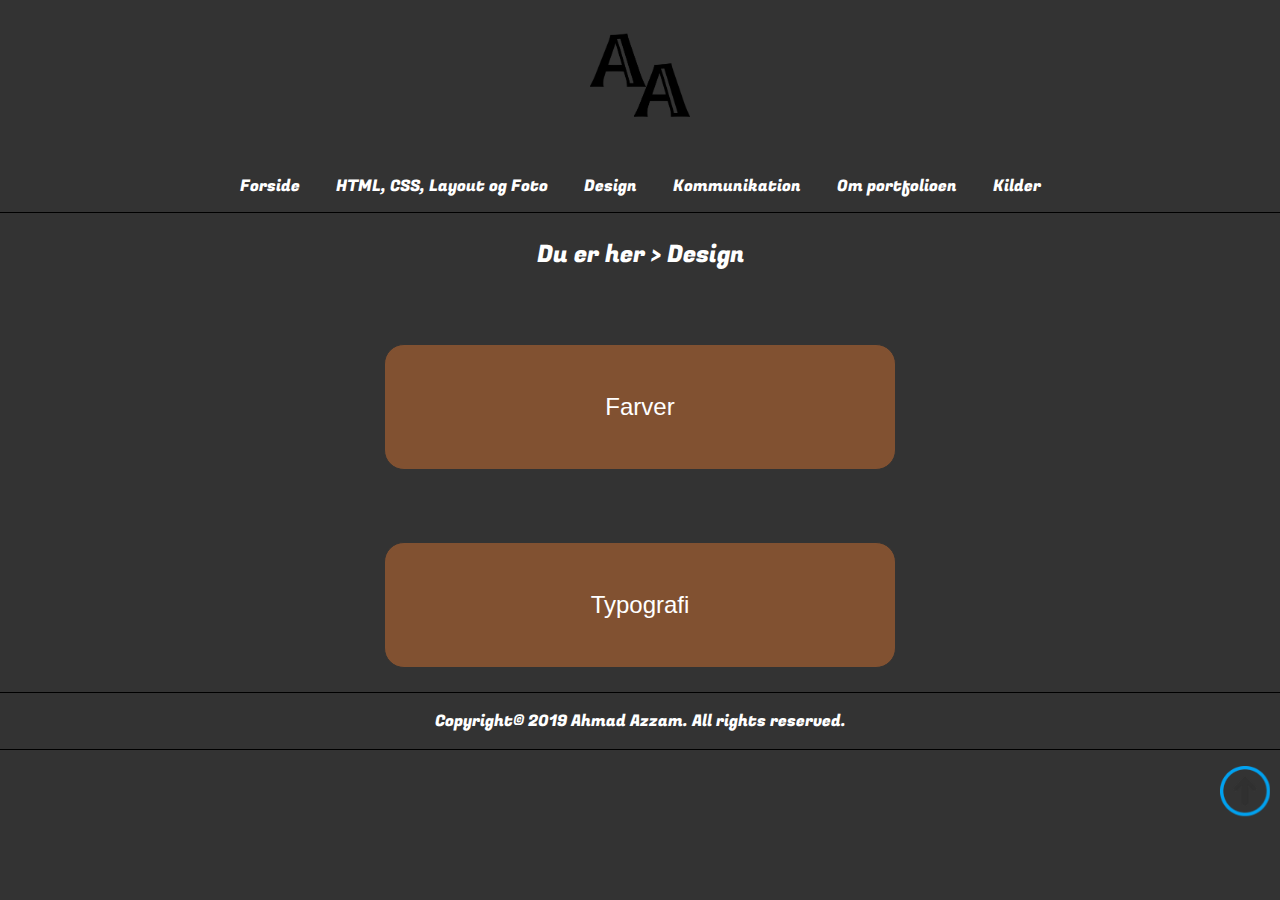
==== Design.html @ a1a34bee "Tilføjet kilder om farver, og tilføjet "Farver" sektion under "Design". Tilføjet relevante billeder." ====
<html lang="en">

<head>
    <meta charset="UTF-8">
    <meta name="viewport" content="width=device-width, initial-scale=1.0">
    <meta http-equiv="X-UA-Compatible" content="ie=edge">
    <link rel="stylesheet" href="stylesheet.css">
    <link href="https://fonts.googleapis.com/css?family=Dosis:800|Fugaz+One|Heebo&display=swap" rel="stylesheet">

    <title>Design</title>
</head>

<body>

    <header>
        <section class="logo">
            <a href="index.html" id="logo"><img src="logo.png" alt="logo"></a>
        </section>


        <!-- Navigationsbar start -->
        <nav id="navbar">

            <ul>

                <li id="menu-list" class="dropdown"><a href="index.html">Forside</a>

                </li>

                <li id="menu-list" class="dropdown"><a href="HTML_CSS_Layout.html">HTML, CSS, Layout og Foto</a>

                </li>

                <li id="menu-list" class="dropdown"><a href="Design.html">Design</a>

                </li>

                <li id="menu-list" class="dropdown"><a href="Kommunikation.html">Kommunikation</a>

                </li>

                <li id="menu-list" class="dropdown"><a href="Portfolio.html">Om portfolioen</a>

                </li>

                <li id="menu-list" class="dropdown"><a href="Kilder.html">Kilder</a>

                </li>

            </ul>

        </nav>
        <!-- Navigationsbar slut -->


    </header>

    <h1>Du er her > Design</h1>
    <!-- Farver start -->
    <button type="button" class="collapsible">Farver</button>
    <section class="content">
        <ul>Når det kommer til at designe hjemmesider, så er brugen af de rigtige farver, meget vigtigt. Man smider ikke
            bare to farver sammen og siger ”så er den klaret”. Det handler meget mere om psykologien bag farverne, og
            hvordan de er med til at hjælpe med at sende de rigtige beskeder til brugeren. Samtidig så har hver farve
            forskellig mening, alt efter hvilken person det er der kigger på dem. Det med at vælge farver er derfor ikke
            bare lige til, og det er heller ikke noget videnskab, det kommer derimod helt op til den enkelte, og hvordan
            de vælger at tage imod den her farve. Dog har man kommet med en general ide over hvordan farverne bliver
            opfattet af de fleste mennesker, og samtidig også blevet grundlaget for hvordan man bruger farverne i dag, i
            de forskellige designs.

            <img src="Billeder/farvepsykologi.jpg" alt="">
            <span id="source-tekst"> <b> <a id="direct-img" href="https://imgur.com/a/Cm09jTY">Direkte Link til
                        farvepsykologi eksempel</a></b> </span>
            <span id="source-tekst">
                <b>Kilde: <a href="https://designmodo.com/color-psychology-web-design/">Klik her</a></b>
            </span>

            Et eksempel kunne være at man prøver at designe en hjemmeside rettet mod kvinder, og det er derfor meget
            oplagt at vælge en farve som lilla, da den appellere meget til kvinder, og er samtidig hadet af mænd. Her er
            et eksempel over de populære brands, og meningen med deres farvevalg:

            <img src="Billeder/farvepsykologi 2.jpg" alt="">
            <span id="source-tekst"> <b> <a id="direct-img" href="https://imgur.com/a/cgcCyxh">Direkte Link til
                        farvepsykologi 2 eksempel</a></b> </span>
            <span id="source-tekst"> <b>Kilde: farvelaere.pdf (side 5)</b> </span>

            <h4>Farvehjulet:</h4>
            Når der snakkes om farver, og farvepsykologi, så kan man ikke komme udenom at nævne ”farvehjulet”.
            Farvehjulets oprindelse var fra 1600-tallet da Isaac Newton påviste at lyset brydes gennem en prisme, og
            man
            fik mange forskellige farver ud på den anden side af prismen. Eksperimenterne han lavede med prismen,
            fik
            ham til at konkludere at blå, gul, og rød var de primære farver, da disse farver ikke kunne blandes af
            andre
            farver. Farvehjulets opbygning er således blevet etableret på den her måde i dag:

            <img src="Billeder/Farvehjulet.jpg" alt="">
            <span id="source-tekst"> <b> <a id="direct-img" href="https://imgur.com/a/99ZNDfC">Direkte Link til
                        farvehjul eksempel</a></b> </span>
            <span id="source-tekst"> <b>Kilde: farvelaere.pdf (side 8)</b> </span>

            Det er meget vigtigt at nævne, at farvesystemet som vi kender det i dag stadig ikke er absolut, men
            bygger
            derimod på mange teorier og opfattelser af forskellige mennesker, og kan betyde noget forskelligt
            fra kultur
            til kultur.

            <li id="nested-list">

                <ul id="ul-tekst-style">

                    <li id="li-tekst-style"><b>Primære farver:</b> rene farver</li>
                    <li id="li-tekst-style"><b>Sekundære farver:</b> blandet af to primære farver</li>
                    <li id="li-tekst-style"><b>Tertiære farver:</b> blandet af én primær og én sekundær farve
                    </li>

                </ul>


            </li>

            <h4>Farverum:</h4>
            Når vi snakker om farver, så er det faktisk tale om to forskellige farvesystemer. Et <b>additivt
                farvesystem</b>
            (RGB), som står for ”Red, Green, Blue”. Her er der snak om farver som benyttes på
            computeren og tv-skærme. Lys bliver tilføjet gennem kombinationen af farver, og kaldes derfor for et
            ”additivt” farvesystem.

            <img src="Billeder/RGB.jpg" alt="">

            Et subtraktivt farvesystem derimod indeholder farverne (CMYK) som står for ”Cyan”, ”Magenta”,
            ”Yellow”. Her bliver lyset trukket ud, jo flere af farverne man kombinerer sammen. Disse farver
            bliver brugt mest til tryksager.

            <img src="Billeder/CMYK.jpg" alt="">

            <li id="nested-list">

                <ul id="ul-tekst-style">

                    <li id="li-tekst-style"><b>Kulør/HUE: </b> er en graduering eller en variation af en farve</li>
                    <li id="li-tekst-style"><b>Mætning/Saturation: </b> her snakker man om en kulør som bliver blandet
                        med forskellige mængder af gråtone. Man kan også sige at farven får sig en ”valør”</li>
                    <li id="li-tekst-style"><b>Lyshed/Brightness: </b> en farve bliver blandet med ren sort, eller ren
                        hvid.
                    </li>

                </ul>


            </li>

            <h4>Farvesammensætning</h4>
            Farverne har også en position på farvehjulet, og alt efter deres placering, og brug af dem, så har man valgt
            at give de forskellige farvesammensætninger navne.

            <img src="Billeder/monokrom.jpg" alt="">
            <span id="source-tekst"><b>Monokrom:</b> Én kulør.</span>
            <span id="source-tekst"> <b>Kilde: farvelaere.pdf (side 12)</b> </span>

            <img src="Billeder/analog.jpg" alt="">
            <span id="source-tekst"><b>Analog:</b> Farven er indenfor et bredere spektrum, af lysheden og
                mætningen.</span>
            <span id="source-tekst"> <b>Kilde: farvelaere.pdf (side 12)</b> </span>

            <img src="Billeder/komplementær.jpg" alt="">
            <span id="source-tekst"><b>Komplementære:</b> Farver der ligger direkte overfor hinanden på
                farvehjulet.</span>
            <span id="source-tekst"> <b>Kilde: farvelaere.pdf (side 12)</b> </span>

            <img src="Billeder/split komplementær.jpg" alt="">
            <span id="source-tekst"><b>Split komplementære:</b> Farver der ligger direkte overfor hinanden på
                farvehjulet.</span>
            <span id="source-tekst"> <b>Kilde: farvelaere.pdf (side 12)</b> </span>

            <img src="Billeder/triader.jpg" alt="">
            <span id="source-tekst"><b>Triader:</b> Tre farver som hver især ligger lige langt væk fra hinanden.</span>
            <span id="source-tekst"> <b>Kilde: farvelaere.pdf (side 12)</b> </span>

            <img src="Billeder/tetriader.jpg" alt="">
            <span id="source-tekst"><b>Tetriader (dobbelt komplementære):</b> Fire farver som er komplementære til
                hinanden.</span>
            <span id="source-tekst"> <b>Kilde: farvelaere.pdf (side 12)</b> </span>

            <hr>

            <h4>Webdesignerens farvepalette:</h4>
            Som webdesigner er det meget vigtigt at man gør brug af hele sin farvepalette når man skal designe
            hjemmesider. Man skulle gerne på en hjemmeside have brugt RGB farver, farvehjulet til at determinere hvilke
            farver der ligger hvor, og dermed hvilke farver der hører sammen, valg af en grundfarve, og valg af en
            accentfarve.

        </ul>

        <!-- Farver slut -->

    </section>


    <button type="button" class="collapsible">Typografi</button>
    <section class="content">
        <ul>
            
        </ul>
    </section>

    <!-- Til top knap start -->
    <section>
        <a href="#logo" id="totop"><img src="top.png" alt="til toppen"></a>
    </section>

    <!-- Til top knap start -->

    <footer>
        Copyright© 2019 Ahmad Azzam. All rights reserved.
    </footer>

    <!-- Scripts -->
    <!-- Scripts -->
    <!-- Scripts -->
    <!-- Scripts -->
    <!-- Scripts -->

    <!-- Funktionalitet for collapsible start -->
    <script>
        var coll = document.getElementsByClassName("collapsible");
        var i;

        for (i = 0; i < coll.length; i++) {
            coll[i].addEventListener("click", function () {
                this.classList.toggle("active");
                var content = this.nextElementSibling;
                if (content.style.maxHeight) {
                    content.style.maxHeight = null;
                } else {
                    content.style.maxHeight = content.scrollHeight + "px";
                }
            });
        }
    </script>
    <!-- Funktionalitet for collapsible slut -->



    <!-- Funktionalitet til sticky menu start -->
    <script>
        window.onscroll = function () {
            myFunction()
        };

        var navbar = document.getElementById("navbar");
        var sticky = navbar.offsetTop;

        function myFunction() {
            if (window.pageYOffset >= sticky) {
                navbar.classList.add("sticky")
            } else {
                navbar.classList.remove("sticky");
            }
        }
    </script>
    <!-- Funktionalitet til sticky menu slut -->

</body>

</html>
---- stylesheet.css ----
html {
    scroll-behavior: smooth;
}

body {
    margin: 0;
    background-color: #333;

}

/* Styling af grid på forsiden start*/
.front-page-container {
    display: grid;
    grid-template-columns: repeat(3, 1fr);
    grid-row-gap: 4em;
    grid-template-areas:
        '. HCL .'
        '. Design .'
        '. Kommunikation .'
        '. Portfolio .'
        '. Kilder .'
    ;
}


#HCL {
    grid-area: HCL;

}

#Design {
    grid-area: Design;
}

#Kommunikation {
    grid-area: Kommunikation;
}

#Portfolio {
    grid-area: Portfolio;
}

#Kilder {
    grid-area: Kilder;
}

.front-page-container {
    border-top: 1px solid black;
}

/* Styling af grid på forsiden slut */


/* Stlyng a billeder start */
img {

    display: block;
    max-width: 250px;
    margin: auto;
    margin-top: 1.5em;
    margin-bottom: 1.5em;

}

#frontpage-logo {

    display: block;
    max-width: 300px;
    margin: auto;
}



/* Stlyng a billeder slut */

/* Styling af øverste logo start */
.logo img {
    max-width: 100px;

}

header>section {
    background-color: #333;
}

/* Styling af logo slut */


/* Styling af banner billeder i teksten */
.banner {
    max-width: 80%;
    margin: 0;
    max-width: 100%;
    text-align: center;
    display: inline;

}

#direct-img {
    color: #f69c55;
    text-decoration-line: underline;
}


h1 {
    text-align: center;
    font-size: 1.5em;
    color: white;
    margin: 1em 0 1em 0;
    font-family: 'Fugaz One', cursive;
    font-weight: lighter;
}

/* Styling af headers start */
h2 {
    font-family: 'Dosis', sans-serif;
    color: #a1551b;
    font-size: 2em;
    line-height: 1em;
}

h3,
h4 {
    font-family: 'Dosis', sans-serif;

}

h3 {
    text-align: center;
}

h4 {
    margin-top: 0;
}


h3:not(:first-child) {
    margin-top: 3em;
}

section>ul>h5 {
    font-size: 1.5em;
    font-family: 'Kanit'sans-serif;

}



/* Styling af headers slut */

/* Syling af tekst start */
p {
    border: 3px solid #f69c55;
    width: auto;
    padding: 20px;
    text-align: justify;
    line-height: 20px;
    font-family: 'Heebo', sans-serif;

}

span {
    display: block;
    text-align: center;
}

#source-tekst {
    font-style: italic;
    font-size: 0.8em;
    padding-bottom: 1em;
    margin-bottom: 1em;
}

/* Syling af tekst slut */

/* Styling af baggrunden til menuen */
ul {
    width: 100%;
    background-color: #333;
    margin: 0;
    padding: 0;
    overflow: auto;
    text-align: center;
    border-bottom: 1px solid black;
    margin-bottom: 20px;
    
}

section>ul{
    margin-top: 20px;
}


/* Styling af kilde links start */

span>b>a {
    text-decoration: none;
    color: #f69c55;
}

span>b>a:-webkit-any-link {
    text-decoration: none;
    color: #f69c55;
    font-family: 'Heebo', sans-serif;
    padding: 0;
}


/* Styling af kilde links slut */


/* Tvinger de forskellige menuen til at stå på samme række */
#menu-list {
    display: inline-block;
    text-align: center;
}

/* Styling af texten i menuerne */
li a,
.dropbtn {
    display: inline-block;
    color: white;
    text-align: center;
    padding: 14px 16px;
    text-decoration: none;
    font-family: 'Fugaz One', cursive;
    font-size: 0.8em;
}

/* Styling af menu text knapper start*/
a:active {
    background-color: rgb(128, 80, 49);
}

.sticky {
    position: fixed;
    top: 0;
    width: 100%;
}


/* Styling af lists i teksten start */
section>ul {
    background-color: white;
    width: auto;
    border: 3px solid #f69c55;
    line-height: 20px;
    padding: 20px;
    text-align: justify;
    font-family: 'Heebo', sans-serif;


}

section>ul>li {
    padding: 1em;


}

ul:not(#ul-tekst-style) {
    list-style-type: none;
}

#tekst-img {
    padding: 1em 0 1em 0;
}

#ol-tekst-style,
#ul-tekst-style {
    background-color: white;
    width: auto;
    line-height: 20px;
    padding: 20px;
    text-align: center;

}

#li-tekst-style {
    margin-top: 1em;
    list-style-type: none;

}


/* Styling af lists i teksten slut */


/* Styling af til top knap start */
#totop {
    position: fixed;
    bottom: 60px;
    right: 10px;
    margin: 0px;
    width: 50px;
    z-index: 999;

}

#totop>img {
    width: 50px;
}

#totop:active {
    background-color: rgb(85, 83, 83);
}

/* Styling af til top knap slut */


/* Styling af collapsible bokse start */
.collapsible {
    background-color: rgb(129, 81, 49);
    color: white;
    cursor: pointer;
    padding: 2em;
    margin: 1em 0 1em 0;
    width: 100%;
    text-align: center;
    border: 1px solid #333;
    border-radius: 20px;
    outline: none;
    font-size: 1.5em;
}

.content {
    padding: 0px 18px;
    background-color: white;
    max-height: 0;
    overflow: hidden;
    text-align: center;
    transition: max-height 0.2s ease-out;
    border-radius: 20px;
    clear: both;
}

.active {
    background-color: rgb(194, 113, 59);


}

/* Styling af collapsible bokse slut */



/* Styling af footer start */
footer {
    bottom: 0;
    width: 100%;
    background-color: #333;
    position: sticky;
    padding: 1em 0 1em 0;
    color: white;
    text-align: center;
    clear: both;
    border-top: 1px solid black;
    border-bottom: 1px solid black;
    font-family: 'Fugaz One', cursive;
    font-size: 0.8em;

}

/* Styling af footer slut */

/* Styling af desktop start */

@media screen and (min-width: 1000px) {

    img {

        display: block;
        width: 100%;
        margin-top: 1.5em;
        margin-bottom: 1.5em;

    }


    .collapsible {
        width: 40%;
        margin-left: 30%;
        margin-right: 30%;
        margin-top: 2em;

    }

    .content {

        margin-left: 30%;
        margin-right: 30%;
    }

    li a,
    .dropbtn {

        font-size: 1em;
    }

    footer {

        font-size: 1em;
    }

}

/* Styling af desktop slut */
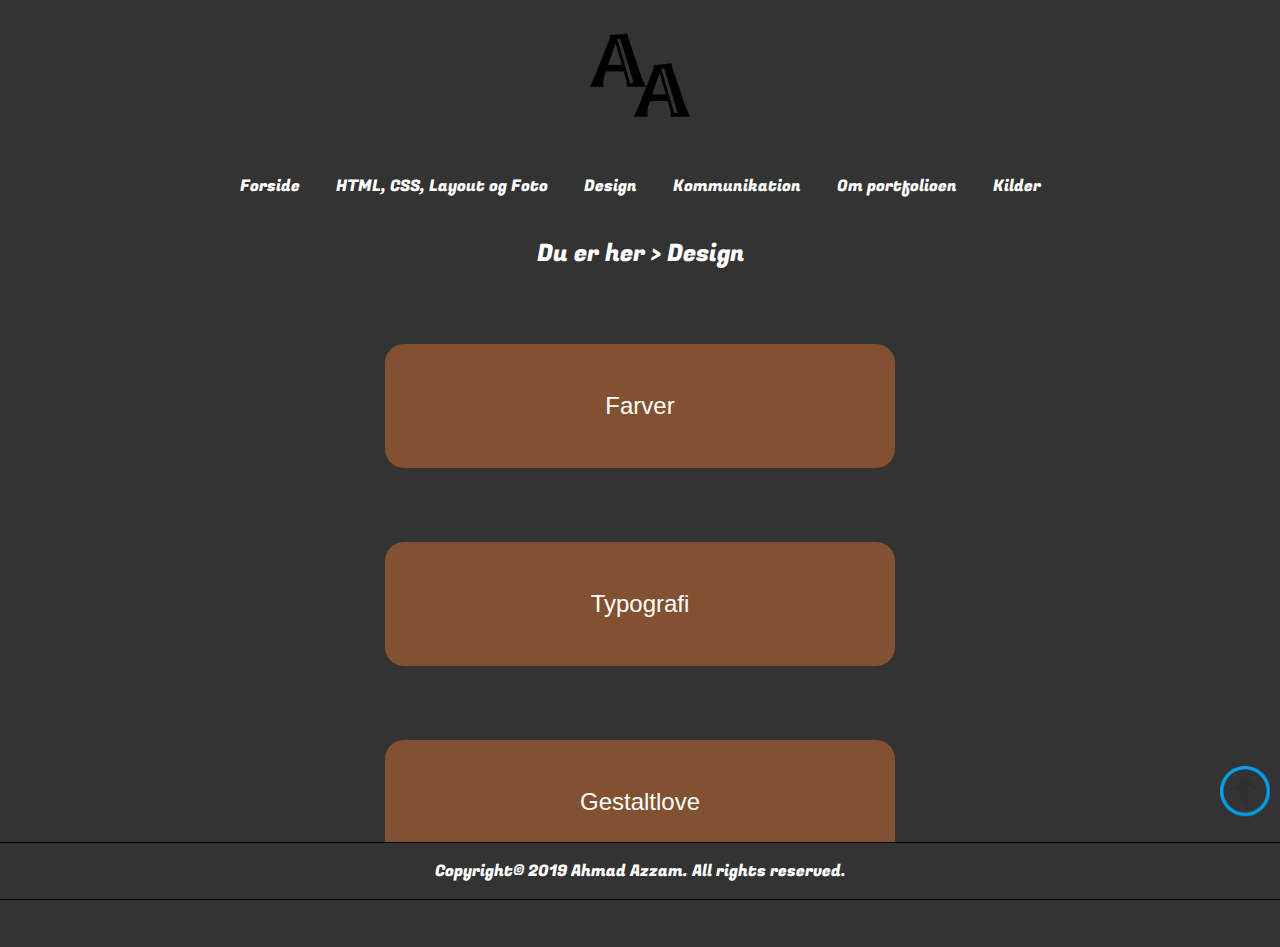
==== commit 58469523: "Fjernet border på <ul>, og tilføjet <hr> istedet (mange steder i dokumentet). Tilføjet sektion om ty" ====
--- a/Design.html
+++ b/Design.html
@@ -196,13 +196,199 @@
 
     </section>
 
-
+        <!-- Typografi start -->
     <button type="button" class="collapsible">Typografi</button>
     <section class="content">
         <ul>
-            
+            Hvad er typografi egentlig? Typografi er IKKE kun skrifttypen på en tekst men derimod fonte, kolonner,
+            læsbarhed, layout, billeder og logoer. Typografi er kunsten i at kunne vælge den skriftstil, på den rigtige
+            hjemmeside, til læseren. Det er at kunne determinere hvorfor netop det er <b>den</b> skrifttype man har
+            valgt. Alt
+            efter hvilken skrifttype man har valg, og hvordan hvert bogstavs strøg er blevet brugt, så kan det få kæmpe
+            betydning for forståelsen , i en given kontekst. Her er en simpel illustration af hvad fonte, og andre
+            styles gør ved teksten:
+            <img src="Billeder/typografi.jpg" alt="">
+            <span id="source-tekst"> <b> <a id="direct-img" href="https://imgur.com/a/Fpfgmis">Direkte Link til
+                        typografi eksempel</a></b> </span>
+            <span id="source-tekst">
+                <b>Kilde: <a href="https://www.webfx.com/blog/web-design/the-basics-of-typography/">Klik her</a></b>
+            </span>
+            Det er det at man bare kan skifte en lille ting, for så at kunne næsten ændre mening og/eller perspektiv
+            over teksten. Man har derfor en vis mængde kontrol over hvordan læseren skal opfatte teksten. Det er det der
+            gør typografi til et af designerens mest værdifulde værktøj.
+
+            <hr>
+
+            <h4>Fontanatomi:</h4>
+            En linje med bogstaver har mindst fem linjer de forholder sig til når man skriver:
+            <li id="nested-list">
+
+                <ul id="ul-tekst-style">
+
+                    <li id="li-tekst-style"><b>Baseline: </b> det er den linje som hele teksten sidder på</li>
+                    <li id="li-tekst-style"><b>Cap height (eller cap line): </b> det er det højeste punkt på de store
+                        bogstaver</li>
+                    <li id="li-tekst-style"><b>Ascender height (eller topline): </b> det er denne linje der viser hvor
+                        et bogstav (majuskler) som h, eller k rører deres højeste punkt. Faktisk så er den her linje
+                        lige en tand højere end det højeste punkt på de store bogstaver (Cap height).
+                    </li>
+                    <li id="li-tekst-style"><b>X-height (eller midline): </b>denne linje viser hvor højden af små
+                        bogstaver (minuskler) går til, og (det ligger også i navnet) måles med bogstavet ”x”.</li>
+                    <li id="li-tekst-style"><b>Descender height (eller beardline): </b>det er de bogstaver som går
+                        under baseline (bogstaver som p eller y), og viser hvor bunden af disse bogstaver ligger.</li>
+
+                </ul>
+
+
+            </li>
+            <hr>
+            <h4>Typeface:</h4>
+            Når der snakkes om typefaces, så skal vi dykke ned i en skrifttype familie først. Under denne skrifttype
+            findes der ”weights”. Disse weights er med til at bestemme om skrifttypen er fed, kursiv, normal, eller
+            noget helt andet. Et typeface af en skrifttype familie, er samlingen af disse weights.
+
+            <hr>
+
+            <h4>Leading:</h4>
+            Leading er med til at beskrive mellemrummet mellem to linjer tekst. Det er også kendt som ”line-height” i
+            CSS, og kan måles ved at først få fat i to baselines. Leading er stærkt stykke værktøj, idet det kan
+            bestemme hvor læsbar en tekst bliver. Jo mindre en leading jo tættere står linjerne op ad hinanden, og man
+            vil sandsynligvis som læser, næsten begynde at føle sig kvalt. Jo mere whitespace mellem linjerne, jo mere
+            vil man som læser, føle at man har god luft til at læse. Dog kan det sagtens blive for meget af det ene
+            eller det andet. En general regel er at jo flere store ord man har på en linke, jo mere leading skal man
+            bruge. Derudover så skal man også forhøje leading hvis mellemrummet mellem bogstaver er stort. Jo mere
+            mellemrum mellem bogstaverne, jo mere skal man forhøje leading. Eksempel på leading:
+
+            <img src="Billeder/leading.jpg" alt="">
+
+            <span id="source-tekst"> <b> <a id="direct-img" href="https://imgur.com/a/TpLvyLY">Direkte Link til
+                        leading eksempel</a></b> </span>
+            <span id="source-tekst">
+                <b>Kilde: <a href="https://www.webfx.com/blog/web-design/the-basics-of-typography/">Klik her</a></b>
+            </span>
+
+            <li id="nested-list">
+
+                <ul id="ul-tekst-style">
+
+                    <li id="li-tekst-style"><b>Eksempel 1: </b> her er leading sat til at være en værdi der er i minus
+                        (en værdi der er mindre end skriftstørrelsen). Man kan se bogstaverne røre hinanden fra linje
+                        til linje, og dette vil selvfølgelig påvirke læsbarheden.</li>
+                    <li id="li-tekst-style"><b>Eksempel 2: </b> her er leading sat til en ofte anbefalet værdi, som er
+                        120% af størrelsen af skrifttypen. Dvs. hvis din skrifttype er 10pt, så skal leading være 12pt.
+                    </li>
+                    <li id="li-tekst-style"><b>Eksempel 3: </b>nu er leading sat til 200% af skriftstørrelsen, og det er
+                        selvfølgelig får meget i denne kontekst. Det ødelægger fuldstændig flowet i teksten.</li>
+
+
+                </ul>
+
+
+            </li>
+
+            <hr>
+
+            <h4>Tracking (eller afstand mellem bogstaver):</h4>
+            Dette hedder ”letter-spacing” i CSS, og et eksempel på tracking kunne se sådan her ud:
+            <img src="Billeder/tracking.jpg" alt="">
+            <span id="source-tekst"> <b> <a id="direct-img" href="https://imgur.com/a/qCO4iRW">Direkte Link til
+                        tracking eksempel</a></b> </span>
+            <span id="source-tekst">
+                <b>Kilde: <a href="https://www.webfx.com/blog/web-design/the-basics-of-typography/">Klik her</a></b>
+            </span>
+            Tracking kan beskrives med ordene løs eller stram. At have en løs tracking er at have mere mellemrum mellem
+            en gruppe bogstaver, mens en stram tracking er når bogstaverne står meget tættere op ad hinanden. Tracking
+            har mere eller mindre de samme guidelines som leading har, og har også stor betydning for læsbarheden af
+            teksten. Jo længere en linje tekst er, jo løsere tracking skal man bruge, og omvendt, jo kortere en linke,
+            jo strammere en tracking.
+
+            <hr>
+
+            <h4>Kerning:</h4>
+            Kerning er med til at bestemme afstanden mellem to bogstaver specifikt. Der bliver ofte en forvirring mellem
+            kerning og tracking. Tracking er at se på bogstaverne samlet, og derudfra bestemmer afstanden mellem dem,
+            mens kerning er at kigge ned på det mikroskopiske niveau, og bestemme afstanden mellem to udvalgte
+            bogstaver. Kerning er derfor muligheden for at justere afstanden mellem to bogstaver, for at gøre det
+            lettere at læse teksten, og så man også får et godt flow. Husk altid, at man som læser ikke lægger mærke til
+            god typografi, fordi at man som læser netop føler at det hele bare kører.
+            <img src="Billeder/kerning.jpg" alt="">
+            <span id="source-tekst"> <b> <a id="direct-img" href="https://imgur.com/a/6vRlbqs">Direkte Link til
+                        kerning eksempel</a></b> </span>
+            <span id="source-tekst">
+                <b>Kilde: <a href="https://www.webfx.com/blog/web-design/the-basics-of-typography/">Klik her</a></b>
+            </span>
+
+            <hr>
+
+            <h4>Alignment</h4>
+            Alt efter hvordan man vælger at aligne sin tekst, så vil det selvfølgelig også få konsekvenser for hvordan
+            en læser opfatter teksten, og om de føler at teksten er let at læse. At kunne bestemme alignment, er helt op
+            til en selv, og kommer an på ens eget tema. Her er eksempler på hvordan man kan aligne teksten:
+            <li id="nested-list">
+
+                <ul id="ul-tekst-style">
+
+                    <li id="li-tekst-style"><b>Flush left: </b> her er teksten forskudt til venstre, og er også den mest
+                        naturlige form for alignment, her i vesten. </li>
+                    <li id="li-tekst-style"><b>Flush right: </b> teksten er forskudt mod højre, dette kan være med til
+                        at ødelægge flowet for os som læser fra venstre til højre, og skal ikke bruges som en norm, men
+                        derimod som et værktøj som kan skabe kontrast mellem de forskellige afsnit og linjer.
+                    </li>
+                    <li id="li-tekst-style"><b>Justified: </b>er når starten og slutningen af en linje tekst, er begge
+                        aligned til venstre og højre. Selvom justified ser ret god ud i sig selv, så kan det være lidt
+                        svært at læse for nogen, da der er mindre visuel feedback på når en linje er slut.</li>
+                    <li id="li-tekst-style"><b>Centered: </b>her er teksten centreret til midten af boksen i stedet for
+                        kanterne. Endnu en gang skal man passe på med hvordan man bruger centered, da det også kan være
+                        med til at ødelægge flowet af en tekst.</li>
+
+
+                </ul>
+
+            </li>
+            Her er et eksempel på ovenstående termer:
+            <img src="Billeder/alignment.jpg" alt="">
+            <span id="source-tekst"> <b> <a id="direct-img" href="https://imgur.com/a/QViAxzN">Direkte Link til
+                        alignment eksempel</a></b> </span>
+            <span id="source-tekst">
+                <b>Kilde: <a href="https://www.webfx.com/blog/web-design/the-basics-of-typography/">Klik her</a></b>
+            </span>
+
+            <hr>
+
+            Når man skal skrive en tekst, er det derfor en god ide at overveje følgende ting:
+
+            <li id="nested-list">
+
+                <ul id="ul-tekst-style">
+
+                    <li id="li-tekst-style">Hvilken skrifttype skal min titel have? </li>
+                    <li id="li-tekst-style">Hvilken skrifttype skal min brødtekst, og undertitler have?
+                    </li>
+                    <li id="li-tekst-style">Hvor skal jeg bruge bold (fed skrift), italic (kursiv skrift) eller
+                            light (normal skrift)?</li>
+
+
+
+                </ul>
+
+            </li>
+
         </ul>
     </section>
+        <!-- Typografi slut -->
+
+        <!-- Gestaltlove start -->
+    <button type="button" class="collapsible">Gestaltlove</button>
+    <section class="content">
+
+        <ul>
+
+        </ul>
+
+    </section>
+         <!-- Gestaltlove start -->
+
+
 
     <!-- Til top knap start -->
     <section>
--- a/stylesheet.css
+++ b/stylesheet.css
@@ -181,7 +181,6 @@
     padding: 0;
     overflow: auto;
     text-align: center;
-    border-bottom: 1px solid black;
     margin-bottom: 20px;
     
 }
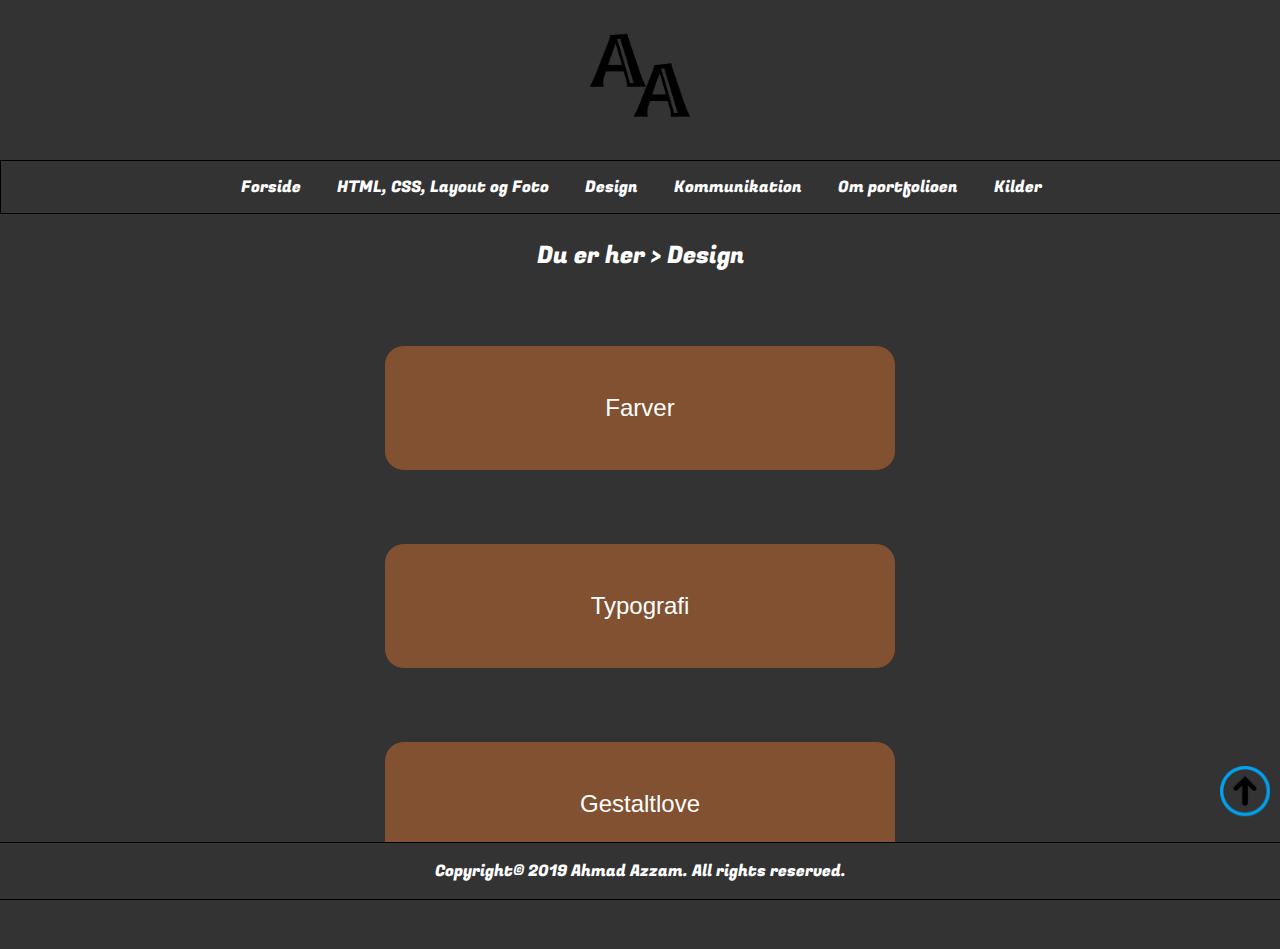
==== commit 72fbf318: "Tilføjet afsnit omkring gestaltlove. Tilføjet relevante kilder, og billeder. Fikset styling af til t" ====
--- a/Design.html
+++ b/Design.html
@@ -196,7 +196,7 @@
 
     </section>
 
-        <!-- Typografi start -->
+    <!-- Typografi start -->
     <button type="button" class="collapsible">Typografi</button>
     <section class="content">
         <ul>
@@ -365,7 +365,7 @@
                     <li id="li-tekst-style">Hvilken skrifttype skal min brødtekst, og undertitler have?
                     </li>
                     <li id="li-tekst-style">Hvor skal jeg bruge bold (fed skrift), italic (kursiv skrift) eller
-                            light (normal skrift)?</li>
+                        light (normal skrift)?</li>
 
 
 
@@ -375,18 +375,155 @@
 
         </ul>
     </section>
-        <!-- Typografi slut -->
-
-        <!-- Gestaltlove start -->
+    <!-- Typografi slut -->
+
+    <!-- Gestaltlove start -->
     <button type="button" class="collapsible">Gestaltlove</button>
     <section class="content">
 
         <ul>
+            Gestaltlovene handler alle sammen om at kunne se helheder, at hurtigt kunne spotte ligheder, patterns og
+            lignende. Menneskets hjerne er rigtig god til at fylde huller ud, med noget som den tror passer ind med
+            resten, og er også derfor at vi ser ansigter, former og figurer i noget som ellers ikke skulle forestille
+            dette. Hjerne prøver egentlig stort set at simplificere komplekse designs og billeder, ved at fylde alle
+            huller ud således at den får noget der er organiseret, og giver mening, i stedet for noget tilfældigt. Under
+            gestaltlovene findes der seks forskellige love og de er som følger:
+
+            <li id="nested-list">
+
+                <ul id="ul-tekst-style">
+
+                    <b>
+
+                        <li id="li-tekst-style">Similarity (Lighed)</li>
+                        <li id="li-tekst-style">Continuation (Kontinuation)</li>
+                        <li id="li-tekst-style">Closure (lukkethed)</li>
+                        <li id="li-tekst-style">Proximity (nærhed)</li>
+                        <li id="li-tekst-style">Figure/Ground</li>
+                        <li id="li-tekst-style">Symmetry and Order (symmetri og orden)</li>
+                        <li id="li-tekst-style">Common fate</li>
+
+
+
+                    </b>
+
+                </ul>
+
+            </li>
+
+            <hr>
+
+            <h4>Similarity (Lighed):</h4>
+            Når der snakkes om similarity, så snakkes der om visuelle elementer som er ens, hvad end det er i størrelse,
+            form, farve eller retning. Alt der går indenfor disse attributter, vil hjerne vælge at gruppere som en
+            gruppe. Farven er den bedste og stærkeste måde at skabe lighed på, eksempelvis så kan det bruges i link,
+            eller i navigation, for at understøtte at alle med lige præcis den farve, er en helhed. Man kan derfor i
+            design nemt fortælle en bruger på en hjemmeside, hvad det er der hører sammen, for så at gøre det nemt for
+            brugeren at danne sig et overblik over disse elementer. Dette vil selvfølgelig også være med til at gøre
+            bruget af sitet lettere og mere intuitivt. Eksempel på similarity:
+            <img src="Billeder/similarity.jpg" alt="">
+            <span id="source-tekst"> <b> <a id="direct-img" href="https://imgur.com/a/rkl7pZz">Direkte Link til
+                        similarity eksempel</a></b> </span>
+            <span id="source-tekst">
+                <b>Kilde: <a href="https://www.toptal.com/designers/ui/gestalt-principles-of-design">Klik her</a></b>
+            </span>
+
+            <hr>
+
+            <h4>Continuation (kontinuation):</h4>
+            Objekter der ser ud til at være kontinuere i en lang række eller bue, kalder vi for ”continuation”. I design
+            af en hjemmeside kunne de eksempelvis være paragraffer, billeder eller grafer (hvad end det er vertikale
+            eller horisontale). Denne form for brug af design, er med til at kommunikere kvalitet, og relation til
+            brugeren af sitet. Den hjælper også med at guide brugeren rundt, på en sti der er nem at følge. Eksempel på
+            continuation:
+            <img src="Billeder/continuation.jpg" alt="">
+            <span id="source-tekst"> <b> <a id="direct-img" href="https://imgur.com/a/l7R73Fs">Direkte Link til
+                        continuation eksempel</a></b> </span>
+            <span id="source-tekst">
+                <b>Kilde: <a href="https://www.toptal.com/designers/ui/gestalt-principles-of-design">Klik her</a></b>
+            </span>
+
+            <hr>
+
+            <h4>Closure (lukkethed):</h4>
+            Closure omhandler dele af figurer eller billeder som kommer sammen, eller som står tæt op af hinanden for at
+            kunne danne en helhed. Det er simpelthen ideen at hjernen skal kunne selv fylde hullerne ud i designet, for
+            så at kunne skave en helhed. Det er meget ofte brugt i logo design, da det er der man kan lade hjernen løbe
+            løbsk, med hvilket som helst design som det skulle være. Et eksempel på closure kunne se sådan her ud:
+            <img src="Billeder/closure.png" alt="">
+            <span id="source-tekst"> <b> <a id="direct-img" href="https://imgur.com/a/CIbojLd">Direkte Link til
+                        closure eksempel</a></b> </span>
+            <span id="source-tekst">
+                <b>Kilde: <a href="https://www.toptal.com/designers/ui/gestalt-principles-of-design">Klik her</a></b>
+            </span>
+
+            <hr>
+
+            <h4>Proximity (nærhed):</h4>
+            Her er objekter der er nære eller tætte på os opfattet som at være relateret, i en højere grad end objekter
+            der ligger langt væk. Det er faktisk ét af de første principper som rammer opfattelsesevnen i hjernen, og
+            ”vinder” over lighed i farver/kontrast. Ved at tilføje whitespace (mellemrum) mellem figurer og billeder, så
+            kan vi som designere separere dem fra hinanden, og mindske relationen. Omvendt kan vi øge relationen ved at
+            samle objekter sammen, og mindske mellemrummet imellem dem. Alt dette kan endda opnås uden brug af kasser,
+            eller grænser rundt om figurerne, billederne osv. Et eksempel på proximity kunne se sådan her ud:
+            <img src="Billeder/proximity.jpg" alt="">
+            <span id="source-tekst"> <b> <a id="direct-img" href="https://imgur.com/a/50Ex7qU">Direkte Link til
+                        proximity eksempel</a></b> </span>
+            <span id="source-tekst">
+                <b>Kilde: <a href="https://www.toptal.com/designers/ui/gestalt-principles-of-design">Klik her</a></b>
+            </span>
+
+            <hr>
+
+            <h4>Figure/Ground:</h4>
+            Figure/Ground princippet ligner meget closure idet at den tager fordel i at hjernen selv skal fylde hullerne
+            ud i designs og billeder osv. Her vil hjernen prøve at skelne mellem figurer og former der ligger både i
+            baggrunden og i forgrunden. Dette kan alt sammen blive meget brugbart idet at designeren kan vælge hvad der
+            skal være fokus på, på et website. Det kunne eksempelvis være en fade effekt, således at baggrunden blev
+            mere utydelig, imens forgrunden kommer frem i fokus. Et eksempel på denne lov kunne se sådan her ud:
+            <img src="Billeder/figure-ground.jpg" alt="">
+            <span id="source-tekst"> <b> <a id="direct-img" href="https://imgur.com/a/k7munXS">Direkte Link til
+                        figure/ground eksempel</a></b> </span>
+            <span id="source-tekst">
+                <b>Kilde: <a href="https://www.toptal.com/designers/ui/gestalt-principles-of-design">Klik her</a></b>
+            </span>
+
+            <hr>
+
+            <h4>Symmetry and Order (symmetri og orden eller prægnans):</h4>
+            Denne lov siger at hjernen vil prøve at opfatte figurer og former på en så simpel måde som muligt.
+            Eksempelvis så vil ringene i det olympiske symbol, opfattes som en kollektion af fem cirkler, i stedet for
+            tilfældige streger i buer. Ellers kunne man tage et logo jeg har brugt på forsiden for ”Design” kategorien.
+            Selvom figurerne overlapper, så kan man sagtens se at designet er lavet ud af en trekant, en firkant og en
+            cirkel. Her er endnu et eksempel på symmetry and order:
+            <img src="Billeder/symmetry and order.png" alt="">
+            <span id="source-tekst"> <b> <a id="direct-img" href="https://imgur.com/a/cNx4UKk">Direkte Link til
+                        symmetry and order eksempel</a></b> </span>
+            <span id="source-tekst">
+                <b>Kilde: <a href="https://www.toptal.com/designers/ui/gestalt-principles-of-design">Klik her</a></b>
+            </span>
+
+            <hr>
+
+            <h4>Common fate:</h4>
+            Common fate var faktisk ikke med i gestalt teorien til at starte med, men man har siden da valgt at
+            inkludere den med i UX-design. Loven siger at folk vil prøve at gruppere ting der ser ud til at vende den
+            samme vej, og som har den samme retning (bevægelse). Dette kan også ses i vores natur som vi allerede kender
+            den, og kunne eksempelvis være en flok fugle som flyver i formation i samme retning, eller en masse fisk som
+            svømmer i samme retning. Her er et eksempel på common fate:
+            <img src="Billeder/common fate eksempel.png" alt="">
+            <span id="source-tekst"> <b> <a id="direct-img" href="https://imgur.com/a/XteYkIN">Direkte Link til
+                        common fate eksempel</a></b> </span>
+            <span id="source-tekst">
+                <b>Kilde: Lavet af Ahmad Azzam</b>
+            </span>
+
+        
 
         </ul>
 
     </section>
-         <!-- Gestaltlove start -->
+    <!-- Gestaltlove slut -->
 
 
 
--- a/stylesheet.css
+++ b/stylesheet.css
@@ -22,6 +22,9 @@
     ;
 }
 
+.front-page-container {
+    border-top: 1px solid black;
+}
 
 #HCL {
     grid-area: HCL;
@@ -44,9 +47,6 @@
     grid-area: Kilder;
 }
 
-.front-page-container {
-    border-top: 1px solid black;
-}
 
 /* Styling af grid på forsiden slut */
 
@@ -173,7 +173,7 @@
 
 /* Syling af tekst slut */
 
-/* Styling af baggrunden til menuen */
+/* Styling af baggrunden til menuen start */
 ul {
     width: 100%;
     background-color: #333;
@@ -188,6 +188,13 @@
 section>ul{
     margin-top: 20px;
 }
+
+nav>ul{
+
+border: 1px solid black;
+
+}
+/* Styling af baggrunden til menuen slut */
 
 
 /* Styling af kilde links start */
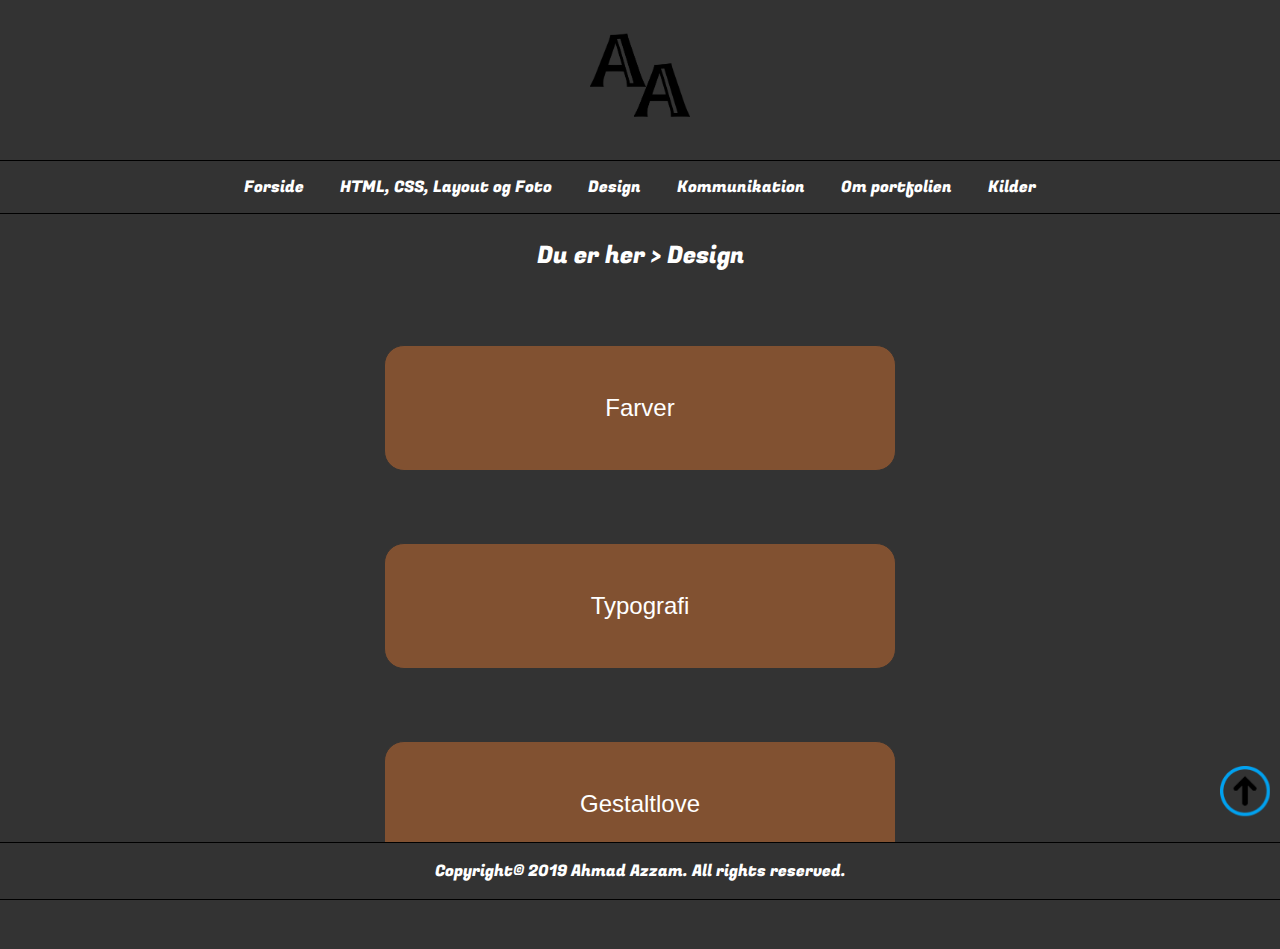
==== commit d964d631: "Tilføjet indhold til "om portfolien", og fået lavet små tekst rettelser" ====
--- a/Design.html
+++ b/Design.html
@@ -39,7 +39,7 @@
 
                 </li>
 
-                <li id="menu-list" class="dropdown"><a href="Portfolio.html">Om portfolioen</a>
+                <li id="menu-list" class="dropdown"><a href="Portfolio.html">Om portfolien</a>
 
                 </li>
 
@@ -59,6 +59,7 @@
     <!-- Farver start -->
     <button type="button" class="collapsible">Farver</button>
     <section class="content">
+        <h3>Farver</h3>
         <ul>Når det kommer til at designe hjemmesider, så er brugen af de rigtige farver, meget vigtigt. Man smider ikke
             bare to farver sammen og siger ”så er den klaret”. Det handler meget mere om psykologien bag farverne, og
             hvordan de er med til at hjælpe med at sende de rigtige beskeder til brugeren. Samtidig så har hver farve
@@ -199,6 +200,7 @@
     <!-- Typografi start -->
     <button type="button" class="collapsible">Typografi</button>
     <section class="content">
+        <h3>Typografi</h3>
         <ul>
             Hvad er typografi egentlig? Typografi er IKKE kun skrifttypen på en tekst men derimod fonte, kolonner,
             læsbarhed, layout, billeder og logoer. Typografi er kunsten i at kunne vælge den skriftstil, på den rigtige
@@ -378,8 +380,10 @@
     <!-- Typografi slut -->
 
     <!-- Gestaltlove start -->
+    
     <button type="button" class="collapsible">Gestaltlove</button>
     <section class="content">
+        <h3>Gestaltlove</h3>
 
         <ul>
             Gestaltlovene handler alle sammen om at kunne se helheder, at hurtigt kunne spotte ligheder, patterns og
--- a/stylesheet.css
+++ b/stylesheet.css
@@ -1,10 +1,13 @@
 html {
     scroll-behavior: smooth;
+    
 }
 
 body {
     margin: 0;
     background-color: #333;
+    overflow-x: hidden;
+
 
 }
 
@@ -69,8 +72,6 @@
     margin: auto;
 }
 
-
-
 /* Stlyng a billeder slut */
 
 /* Styling af øverste logo start */
@@ -156,6 +157,7 @@
     text-align: justify;
     line-height: 20px;
     font-family: 'Heebo', sans-serif;
+    font-size: 0.95em;
 
 }
 
@@ -182,6 +184,7 @@
     overflow: auto;
     text-align: center;
     margin-bottom: 20px;
+    font-size: 0.95em;
     
 }
 
@@ -191,7 +194,8 @@
 
 nav>ul{
 
-border: 1px solid black;
+    border-top: 1px solid black;
+    border-bottom: 1px solid black;
 
 }
 /* Styling af baggrunden til menuen slut */
@@ -326,7 +330,7 @@
     border: 1px solid #333;
     border-radius: 20px;
     outline: none;
-    font-size: 1.5em;
+    font-size: 1.2em;
 }
 
 .content {
@@ -347,7 +351,6 @@
 }
 
 /* Styling af collapsible bokse slut */
-
 
 
 /* Styling af footer start */
@@ -397,11 +400,19 @@
         margin-right: 30%;
     }
 
+  
     li a,
-    .dropbtn {
+    .dropbtn, ul, p, h3, h4 {
 
         font-size: 1em;
-    }
+    
+    }
+
+    .collapsible{
+
+        font-size: 1.5em;
+    }
+    
 
     footer {
 
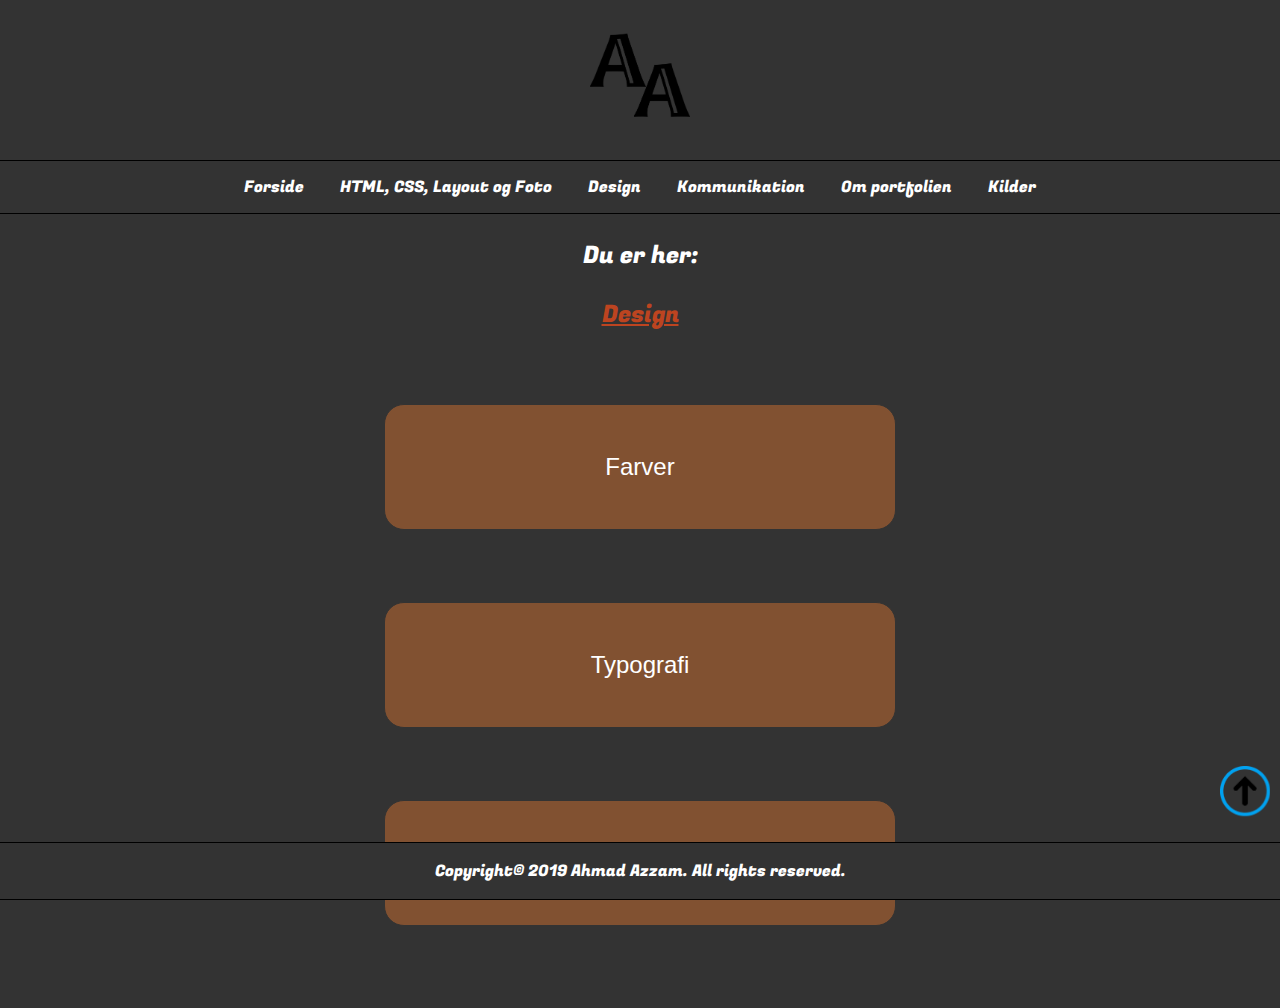
==== commit 14357850: "Ekstra justeringer" ====
--- a/Design.html
+++ b/Design.html
@@ -55,7 +55,8 @@
 
     </header>
 
-    <h1>Du er her > Design</h1>
+    <h1>Du er her: </h1>
+    <h1 id="location">Design</h1>
     <!-- Farver start -->
     <button type="button" class="collapsible">Farver</button>
     <section class="content">
@@ -84,7 +85,10 @@
             <span id="source-tekst"> <b> <a id="direct-img" href="https://imgur.com/a/cgcCyxh">Direkte Link til
                         farvepsykologi 2 eksempel</a></b> </span>
             <span id="source-tekst"> <b>Kilde: farvelaere.pdf (side 5)</b> </span>
-
+            
+            <hr>
+            
+            <!-- Farvehjulet start -->
             <h4>Farvehjulet:</h4>
             Når der snakkes om farver, og farvepsykologi, så kan man ikke komme udenom at nævne ”farvehjulet”.
             Farvehjulets oprindelse var fra 1600-tallet da Isaac Newton påviste at lyset brydes gennem en prisme, og
@@ -119,7 +123,9 @@
 
 
             </li>
-
+            <!-- Farvehjulet slut -->
+            <hr>
+            <!-- Farverum start -->
             <h4>Farverum:</h4>
             Når vi snakker om farver, så er det faktisk tale om to forskellige farvesystemer. Et <b>additivt
                 farvesystem</b>
@@ -150,7 +156,9 @@
 
 
             </li>
-
+            <!-- Farverum slut -->
+            <hr>
+            <!-- Farvesammensætning start -->
             <h4>Farvesammensætning</h4>
             Farverne har også en position på farvehjulet, og alt efter deres placering, og brug af dem, så har man valgt
             at give de forskellige farvesammensætninger navne.
@@ -192,6 +200,7 @@
             accentfarve.
 
         </ul>
+        <!-- Farvesammensætning slut -->
 
         <!-- Farver slut -->
 
@@ -220,7 +229,7 @@
             gør typografi til et af designerens mest værdifulde værktøj.
 
             <hr>
-
+            <!-- Fontanatomi start -->
             <h4>Fontanatomi:</h4>
             En linje med bogstaver har mindst fem linjer de forholder sig til når man skriver:
             <li id="nested-list">
@@ -243,14 +252,16 @@
 
 
             </li>
-            <hr>
+            <!-- Fontanatomi slut -->
+            <hr>
+            <!-- Typeface start -->
             <h4>Typeface:</h4>
             Når der snakkes om typefaces, så skal vi dykke ned i en skrifttype familie først. Under denne skrifttype
             findes der ”weights”. Disse weights er med til at bestemme om skrifttypen er fed, kursiv, normal, eller
             noget helt andet. Et typeface af en skrifttype familie, er samlingen af disse weights.
-
-            <hr>
-
+            <!-- Typeface slut -->
+            <hr>
+            <!-- Leading start -->
             <h4>Leading:</h4>
             Leading er med til at beskrive mellemrummet mellem to linjer tekst. Det er også kendt som ”line-height” i
             CSS, og kan måles ved at først få fat i to baselines. Leading er stærkt stykke værktøj, idet det kan
@@ -287,9 +298,9 @@
 
 
             </li>
-
-            <hr>
-
+            <!-- Leading slut -->
+            <hr>
+            <!-- Tracking start -->
             <h4>Tracking (eller afstand mellem bogstaver):</h4>
             Dette hedder ”letter-spacing” i CSS, og et eksempel på tracking kunne se sådan her ud:
             <img src="Billeder/tracking.jpg" alt="">
@@ -303,9 +314,9 @@
             har mere eller mindre de samme guidelines som leading har, og har også stor betydning for læsbarheden af
             teksten. Jo længere en linje tekst er, jo løsere tracking skal man bruge, og omvendt, jo kortere en linke,
             jo strammere en tracking.
-
-            <hr>
-
+             <!-- Tracking slut -->
+            <hr>
+             <!-- Kerning start -->
             <h4>Kerning:</h4>
             Kerning er med til at bestemme afstanden mellem to bogstaver specifikt. Der bliver ofte en forvirring mellem
             kerning og tracking. Tracking er at se på bogstaverne samlet, og derudfra bestemmer afstanden mellem dem,
@@ -319,9 +330,9 @@
             <span id="source-tekst">
                 <b>Kilde: <a href="https://www.webfx.com/blog/web-design/the-basics-of-typography/">Klik her</a></b>
             </span>
-
-            <hr>
-
+            <!-- Kerning slut -->
+            <hr>
+            <!-- Alignment start -->
             <h4>Alignment</h4>
             Alt efter hvordan man vælger at aligne sin tekst, så vil det selvfølgelig også få konsekvenser for hvordan
             en læser opfatter teksten, og om de føler at teksten er let at læse. At kunne bestemme alignment, er helt op
@@ -376,6 +387,7 @@
             </li>
 
         </ul>
+        <!-- Alignment slut -->
     </section>
     <!-- Typografi slut -->
 
@@ -416,7 +428,7 @@
             </li>
 
             <hr>
-
+            <!-- Similarity start -->
             <h4>Similarity (Lighed):</h4>
             Når der snakkes om similarity, så snakkes der om visuelle elementer som er ens, hvad end det er i størrelse,
             form, farve eller retning. Alt der går indenfor disse attributter, vil hjerne vælge at gruppere som en
@@ -431,9 +443,9 @@
             <span id="source-tekst">
                 <b>Kilde: <a href="https://www.toptal.com/designers/ui/gestalt-principles-of-design">Klik her</a></b>
             </span>
-
-            <hr>
-
+            <!-- Similarity slut -->
+            <hr>
+            <!-- Continuation start -->
             <h4>Continuation (kontinuation):</h4>
             Objekter der ser ud til at være kontinuere i en lang række eller bue, kalder vi for ”continuation”. I design
             af en hjemmeside kunne de eksempelvis være paragraffer, billeder eller grafer (hvad end det er vertikale
@@ -446,9 +458,9 @@
             <span id="source-tekst">
                 <b>Kilde: <a href="https://www.toptal.com/designers/ui/gestalt-principles-of-design">Klik her</a></b>
             </span>
-
-            <hr>
-
+            <!-- Continuation slut -->
+            <hr>
+            <!-- Closure start -->
             <h4>Closure (lukkethed):</h4>
             Closure omhandler dele af figurer eller billeder som kommer sammen, eller som står tæt op af hinanden for at
             kunne danne en helhed. Det er simpelthen ideen at hjernen skal kunne selv fylde hullerne ud i designet, for
@@ -460,9 +472,9 @@
             <span id="source-tekst">
                 <b>Kilde: <a href="https://www.toptal.com/designers/ui/gestalt-principles-of-design">Klik her</a></b>
             </span>
-
-            <hr>
-
+            <!-- Closure slut -->
+            <hr>
+            <!-- Proximity start -->
             <h4>Proximity (nærhed):</h4>
             Her er objekter der er nære eller tætte på os opfattet som at være relateret, i en højere grad end objekter
             der ligger langt væk. Det er faktisk ét af de første principper som rammer opfattelsesevnen i hjernen, og
@@ -476,9 +488,9 @@
             <span id="source-tekst">
                 <b>Kilde: <a href="https://www.toptal.com/designers/ui/gestalt-principles-of-design">Klik her</a></b>
             </span>
-
-            <hr>
-
+            <!-- Proximity slut -->
+            <hr>
+            <!-- Figure/Ground start -->
             <h4>Figure/Ground:</h4>
             Figure/Ground princippet ligner meget closure idet at den tager fordel i at hjernen selv skal fylde hullerne
             ud i designs og billeder osv. Her vil hjernen prøve at skelne mellem figurer og former der ligger både i
@@ -491,9 +503,9 @@
             <span id="source-tekst">
                 <b>Kilde: <a href="https://www.toptal.com/designers/ui/gestalt-principles-of-design">Klik her</a></b>
             </span>
-
-            <hr>
-
+            <!-- Figure/Ground slut -->
+            <hr>
+            <!-- Symmetry and Order start -->
             <h4>Symmetry and Order (symmetri og orden eller prægnans):</h4>
             Denne lov siger at hjernen vil prøve at opfatte figurer og former på en så simpel måde som muligt.
             Eksempelvis så vil ringene i det olympiske symbol, opfattes som en kollektion af fem cirkler, i stedet for
@@ -506,9 +518,9 @@
             <span id="source-tekst">
                 <b>Kilde: <a href="https://www.toptal.com/designers/ui/gestalt-principles-of-design">Klik her</a></b>
             </span>
-
-            <hr>
-
+            <!-- Symmetry and Order slut -->
+            <hr>
+            <!-- Common fate start -->
             <h4>Common fate:</h4>
             Common fate var faktisk ikke med i gestalt teorien til at starte med, men man har siden da valgt at
             inkludere den med i UX-design. Loven siger at folk vil prøve at gruppere ting der ser ud til at vende den
@@ -521,7 +533,7 @@
             <span id="source-tekst">
                 <b>Kilde: Lavet af Ahmad Azzam</b>
             </span>
-
+            <!-- Common fate slut -->
         
 
         </ul>
--- a/stylesheet.css
+++ b/stylesheet.css
@@ -74,7 +74,7 @@
 
 /* Stlyng a billeder slut */
 
-/* Styling af øverste logo start */
+/* Styling af logo start */
 .logo img {
     max-width: 100px;
 
@@ -87,7 +87,7 @@
 /* Styling af logo slut */
 
 
-/* Styling af banner billeder i teksten */
+/* Styling af banner billeder og kildetekst til billeder i teksten start */
 .banner {
     max-width: 80%;
     margin: 0;
@@ -101,8 +101,10 @@
     color: #f69c55;
     text-decoration-line: underline;
 }
-
-
+/* Styling af banner billeder og kildetekst til billeder i teksten slut */
+
+
+/* Styling af headers start */
 h1 {
     text-align: center;
     font-size: 1.5em;
@@ -110,9 +112,14 @@
     margin: 1em 0 1em 0;
     font-family: 'Fugaz One', cursive;
     font-weight: lighter;
-}
-
-/* Styling af headers start */
+    text-decoration: wavy;
+}
+
+#location{
+    text-decoration: underline;
+    color: #bd4420;
+}
+
 h2 {
     font-family: 'Dosis', sans-serif;
     color: #a1551b;
@@ -215,7 +222,6 @@
     padding: 0;
 }
 
-
 /* Styling af kilde links slut */
 
 
@@ -237,7 +243,7 @@
     font-size: 0.8em;
 }
 
-/* Styling af menu text knapper start*/
+/* Styling af menu text knapper start */
 a:active {
     background-color: rgb(128, 80, 49);
 }
@@ -247,7 +253,7 @@
     top: 0;
     width: 100%;
 }
-
+/* Styling af menu text knapper slut */
 
 /* Styling af lists i teksten start */
 section>ul {
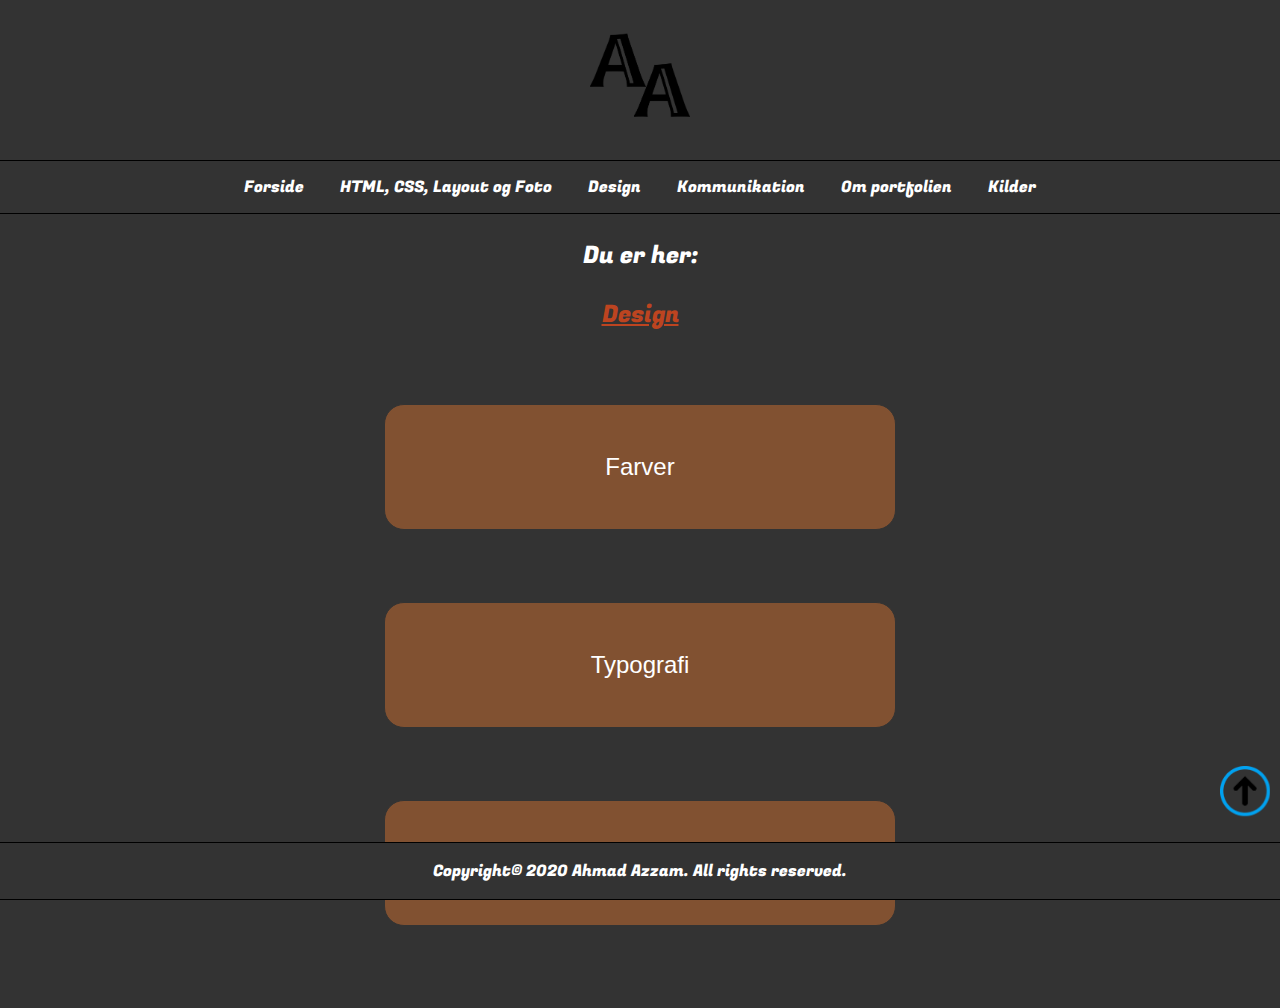
==== commit 27acb7f9: "copyright årstals rettelse og mindre tekstrettelser" ====
--- a/Design.html
+++ b/Design.html
@@ -551,7 +551,7 @@
     <!-- Til top knap start -->
 
     <footer>
-        Copyright© 2019 Ahmad Azzam. All rights reserved.
+        Copyright© 2020 Ahmad Azzam. All rights reserved.
     </footer>
 
     <!-- Scripts -->
